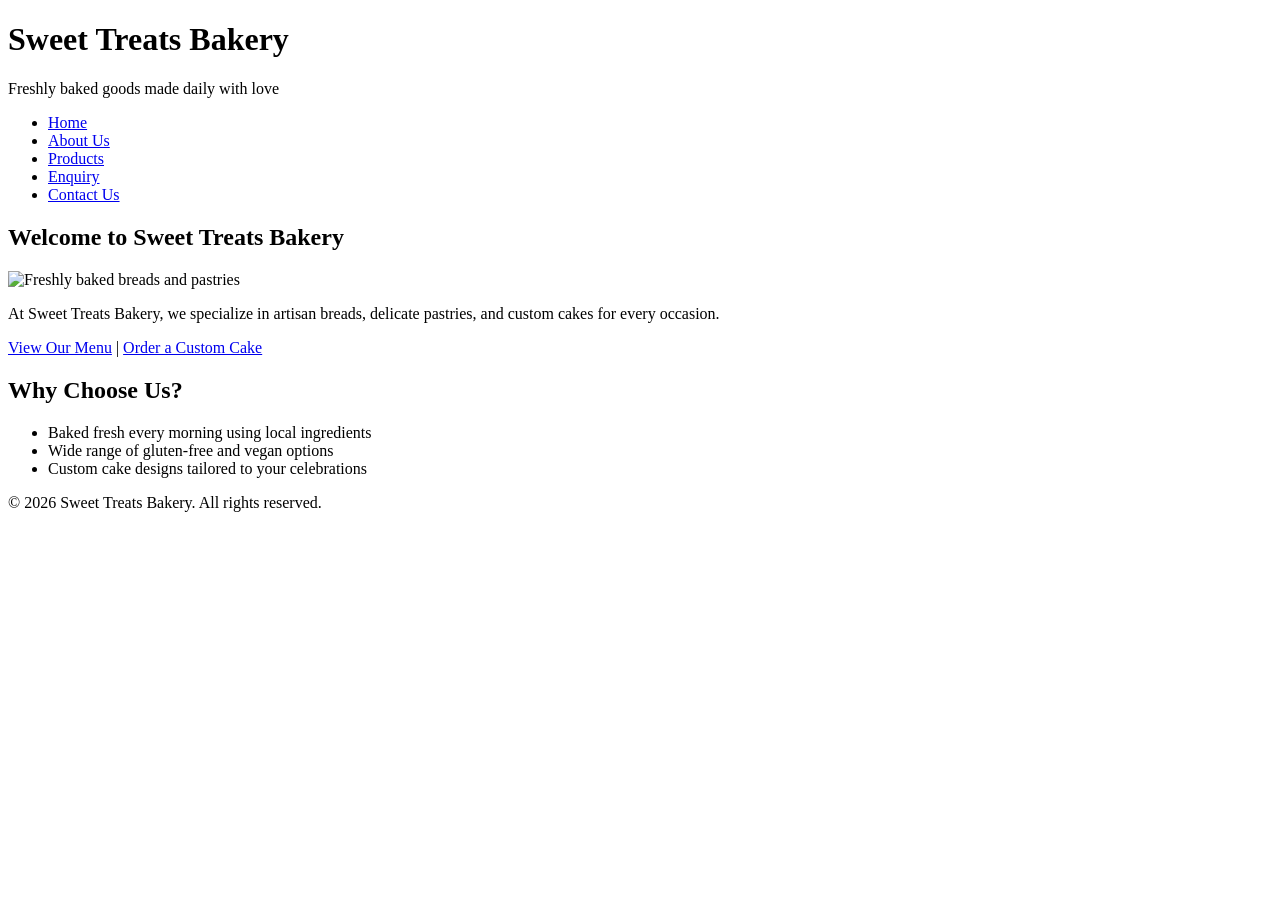
==== index.html @ 50c46004 "Add files via upload" ====
﻿<!DOCTYPE html>
<html lang="en">
<head>
    <meta charset="UTF-8">
    <meta name="viewport" content="width=device-width, initial-scale=1.0">
    <title>Sweet Treats Bakery - Home</title>
    <link rel="stylesheet" href="css/style.css">
</head>
<body>

    <header>
        <h1>Sweet Treats Bakery</h1>
        <p>Freshly baked goods made daily with love</p>
        
        <nav>
            <ul>
                <li><a href="index.html">Home</a></li>
                <li><a href="about.html">About Us</a></li>
                <li><a href="products.html">Products</a></li>
                <li><a href="enquiry.html">Enquiry</a></li>
                <li><a href="contact.html">Contact Us</a></li>
            </ul>
        </nav>
    </header>

    <main>
        <section>
            <h2>Welcome to Sweet Treats Bakery</h2>
            <img src="images/hero.jpg" alt="Freshly baked breads and pastries" width="600">
            <p>At Sweet Treats Bakery, we specialize in artisan breads, delicate pastries, and custom cakes for every occasion.</p>
            <p><a href="products.html">View Our Menu</a> | <a href="enquiry.html">Order a Custom Cake</a></p>
        </section>

        <section>
            <h2>Why Choose Us?</h2>
            <ul>
                <li>Baked fresh every morning using local ingredients</li>
                <li>Wide range of gluten-free and vegan options</li>
                <li>Custom cake designs tailored to your celebrations</li>
            </ul>
        </section>
    </main>

    <footer>
        <p>&copy; 2026 Sweet Treats Bakery. All rights reserved.</p>
    </footer>

</body>
</html>
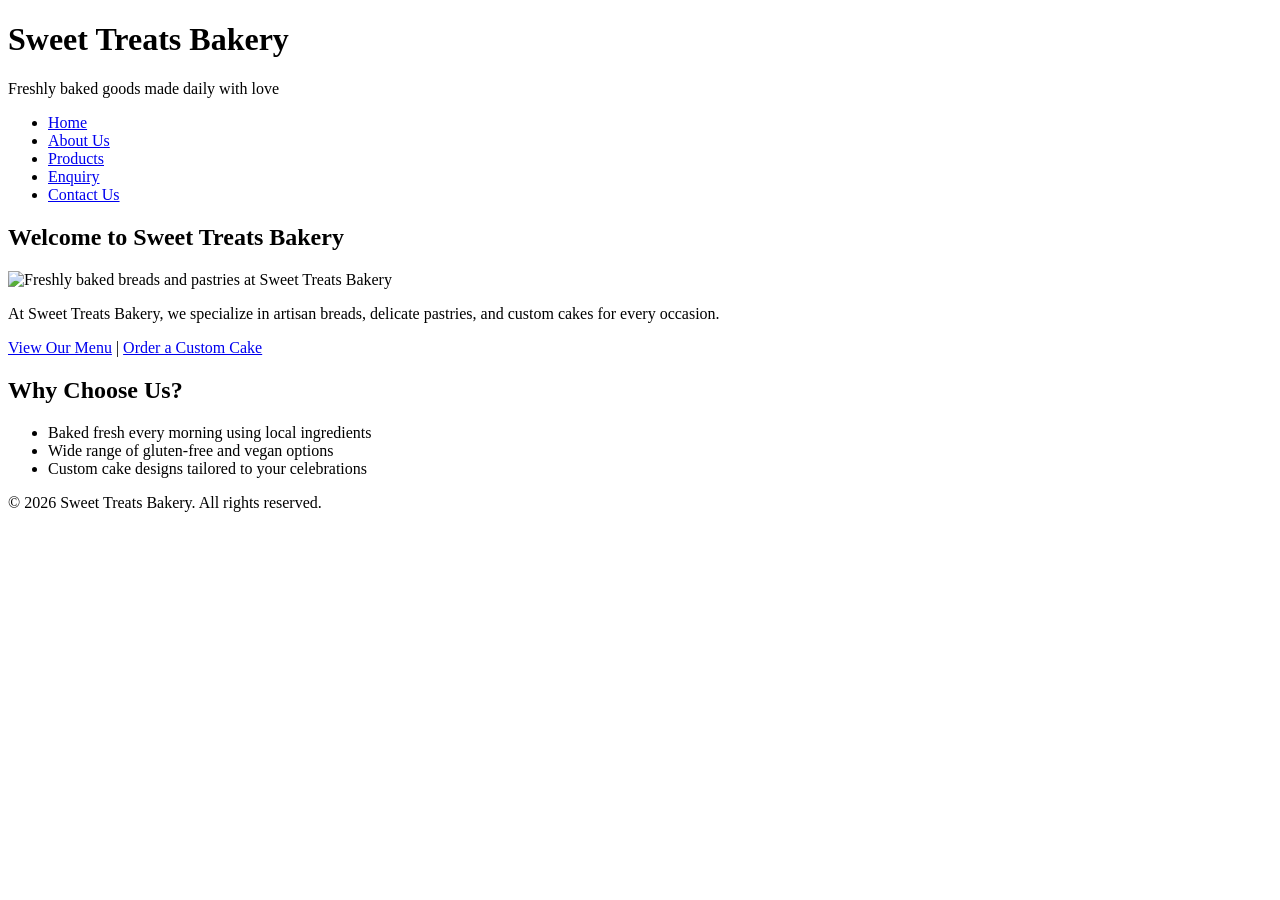
==== commit 5c1bb20e: "Finalize Part 2: Add responsive design, picture element, and updated README" ====
--- a/index.html
+++ b/index.html
@@ -4,7 +4,7 @@
     <meta charset="UTF-8">
     <meta name="viewport" content="width=device-width, initial-scale=1.0">
     <title>Sweet Treats Bakery - Home</title>
-    <link rel="stylesheet" href="css/style.css">
+    <link rel="stylesheet" href="../css/style.css">
 </head>
 <body>
 
@@ -26,7 +26,13 @@
     <main>
         <section>
             <h2>Welcome to Sweet Treats Bakery</h2>
-            <img src="images/hero.jpg" alt="Freshly baked breads and pastries" width="600">
+            <picture>
+    <source media="(max-width: 768px)" srcset="../images/hero.jpg">
+    <img src="../images/hero.jpg" 
+         srcset="../images/hero.jpg 800w, ../images/hero.jpg 1200w" 
+         sizes="(max-width: 768px) 100vw, 1200px" 
+         alt="Freshly baked breads and pastries at Sweet Treats Bakery">
+</picture>
             <p>At Sweet Treats Bakery, we specialize in artisan breads, delicate pastries, and custom cakes for every occasion.</p>
             <p><a href="products.html">View Our Menu</a> | <a href="enquiry.html">Order a Custom Cake</a></p>
         </section>
